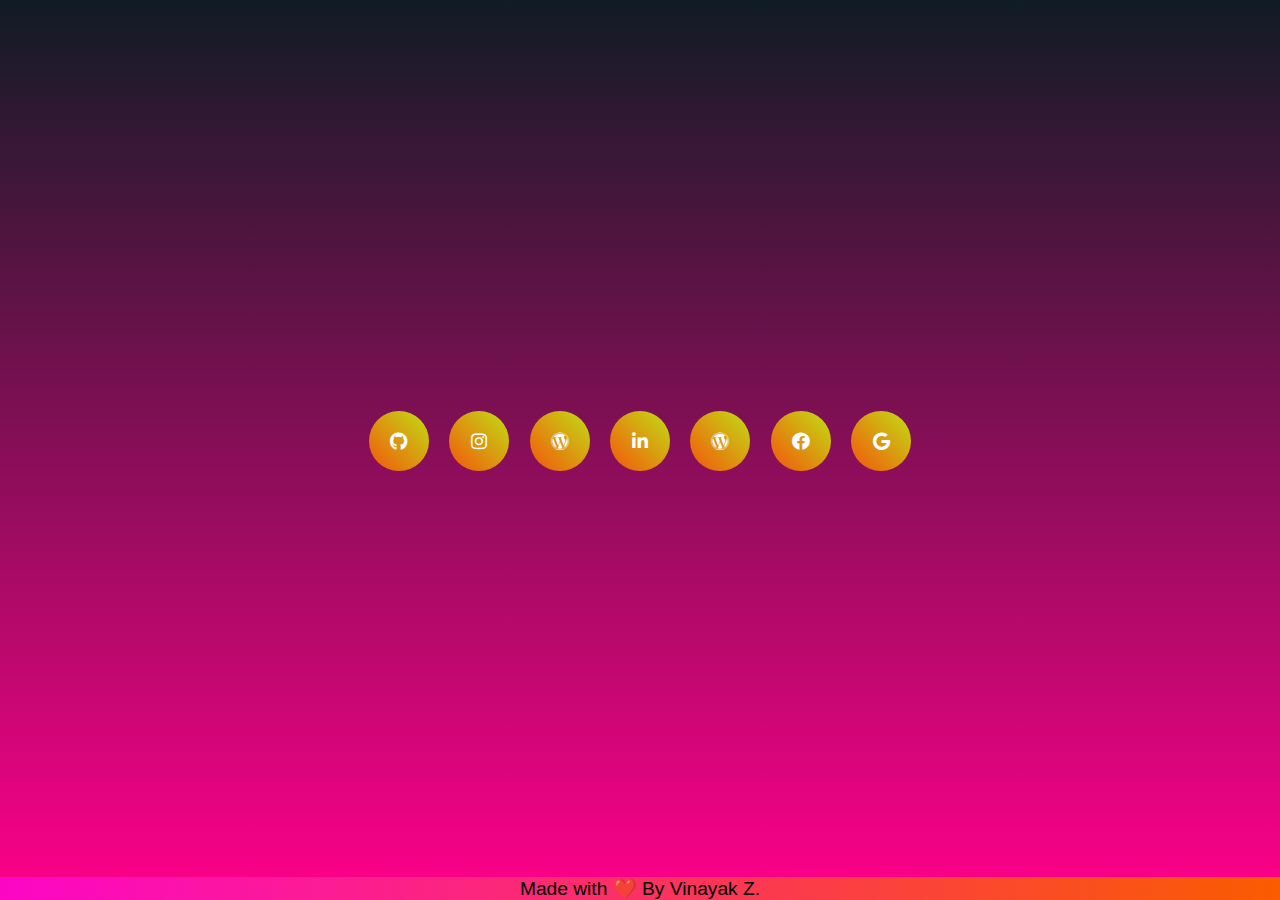
==== Follow_me.html @ 9865120c "Add files via upload" ====
<!DOCTYPE html>
<html lang="en">
<head>
  <meta charset="utf-8">
  <title>Follow Me On</title>
  <link rel="stylesheet" href="style.css">
  <link rel="stylesheet" href="https://cdnjs.cloudflare.com/ajax/libs/font-awesome/5.11.2/css/all.css">
  <style>
      *{
  margin: 0;
  padding: 0;
  font-family: "montserrat",sans-serif;
}

body{
  background: linear-gradient(to top, #ff008a,#101c25);
  height: 100vh;
  display: flex;
  align-items: center;
  justify-content: center;
  text-align: center;
    /* padding-top: 30px; */
}
/* .vs {
  padding-bottom: 18%;
    font-size: 2em;
    color: rgb(233, 0, 0);
  } */

.social-buttons a{
  display: inline-flex;
  text-decoration: none;
  font-size: 18px;
  width: 60px;
  height: 60px;
  color: #fff;
  justify-content: center;
  align-items: center;
  position: relative;
  margin: 0 8px;
}

.social-buttons a::before{
  content: "";
  position: absolute;
  width: 60px;
  height: 60px;
  background: linear-gradient(45deg,#f3550c,#c0df14);
  border-radius: 50%;
  z-index: -1;
  transition: 0.3s ease-in;
}

.social-buttons a:hover::before{
  transform: scale(0);
}

.social-buttons a i{
  transition: 0.3s ease-in;
}

.social-buttons a:hover i{
  background: linear-gradient(to top, #ff3c00,#ffff1c);
  -webkit-background-clip: text;
  -webkit-text-fill-color: transparent;
  transform: scale(2.2);
}
.buttons a{
  padding-top: 20%;
}
.footer{
    position: fixed;
    left: 0;
    bottom: 0;
    width: 100%;
    background: linear-gradient(to right, #fc06c6,#fa5c00);
    animation: animate 5s linear infinite;
    color: #fff;
    text-align: center;
}



  </style>
</head>
<body>
  <!-- <h1 class="vs">😊Please Follow Me On😊</h1> -->
    <div class="social-buttons">
      <a href="https://github.com/vinayakz" target="blank"><i class="fab fa-github"></i></a>
      <a href="https://www.instagram.com/vinayakzutti/" target="blank"><i class="fab fa-instagram"></i></a>
      <a href="https://vinayakz.wordpress.com/" target="blank"><i class="fab fa-wordpress"></i></a>
      <a href="https://in.linkedin.com/in/vinayak-zutti-a505b1134" target="blank"><i class="fab fa-linkedin-in"></i></a>
      <a href="https://profiles.wordpress.org/vinayakz/" target="blank"><i class="fab fa-wordpress"></i></a>
      <a href="https://www.facebook.com/vinoo160496" target="blank"><i class="fab fa-facebook"></i></a>
      <a href="https://www.google.com/search?q=vinayak+zutti&rlz=1C1CHBD_enIN855IN855&oq=vinayak+z&aqs=chrome.1.69i57j35i39j0l3j69i60l3.12624j0j7&sourceid=chrome&ie=UTF-8" target="blank"><i class="fab fa-google"></i></a>
    <br/><br/>
    <div class="footer" style="color:black; font-size: larger; ">Made with ❤️ By Vinayak Z.</div>
</body>
</html>
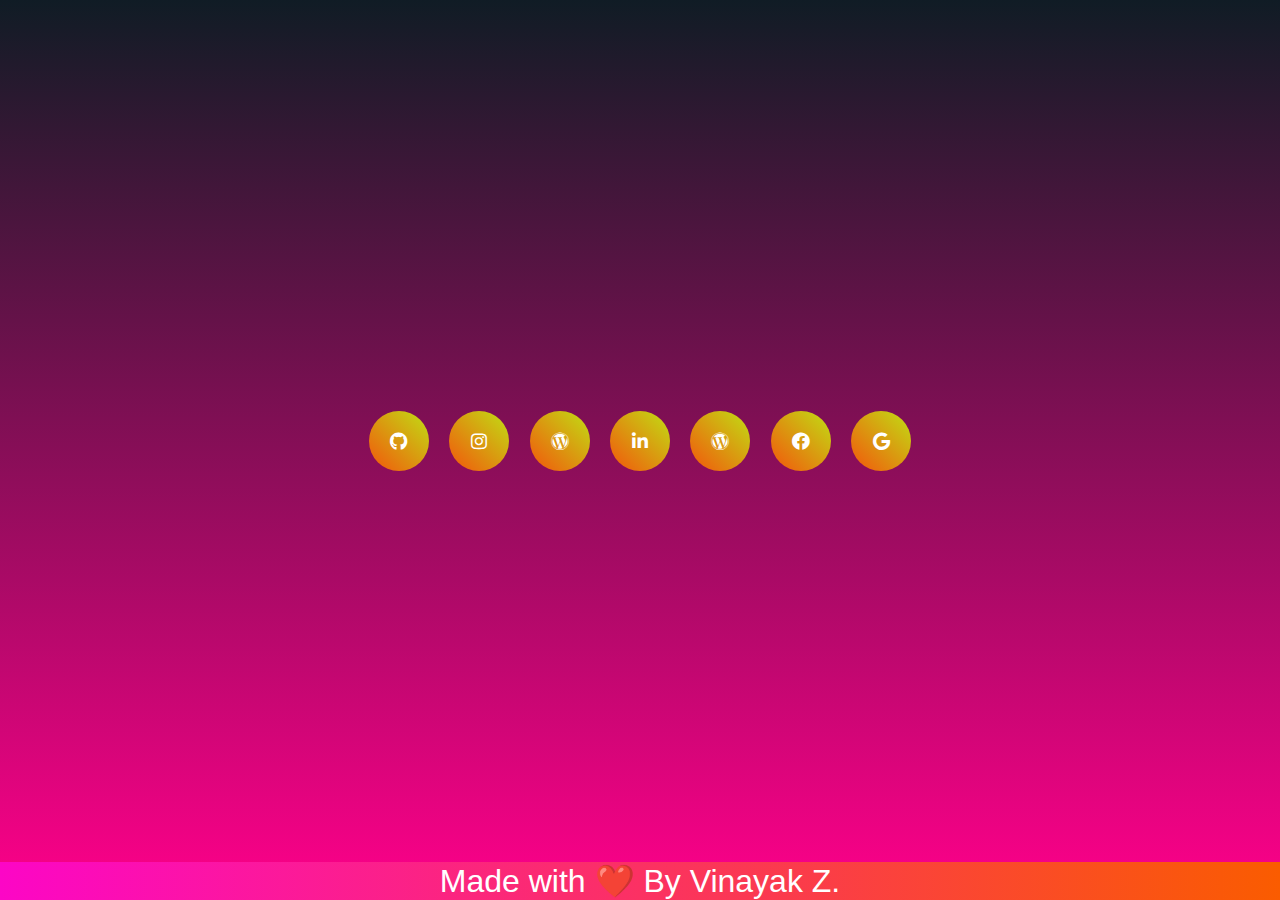
==== commit 91c710db: "Update Follow_me.html" ====
--- a/Follow_me.html
+++ b/Follow_me.html
@@ -70,6 +70,7 @@
 }
 .footer{
     position: fixed;
+    font-size: 2em;
     left: 0;
     bottom: 0;
     width: 100%;
@@ -94,7 +95,7 @@
       <a href="https://www.facebook.com/vinoo160496" target="blank"><i class="fab fa-facebook"></i></a>
       <a href="https://www.google.com/search?q=vinayak+zutti&rlz=1C1CHBD_enIN855IN855&oq=vinayak+z&aqs=chrome.1.69i57j35i39j0l3j69i60l3.12624j0j7&sourceid=chrome&ie=UTF-8" target="blank"><i class="fab fa-google"></i></a>
     <br/><br/>
-    <div class="footer" style="color:black; font-size: larger; ">Made with ❤️ By Vinayak Z.</div>
+    <div class="footer">Made with ❤️ By Vinayak Z.</div>
 </body>
 </html>
 
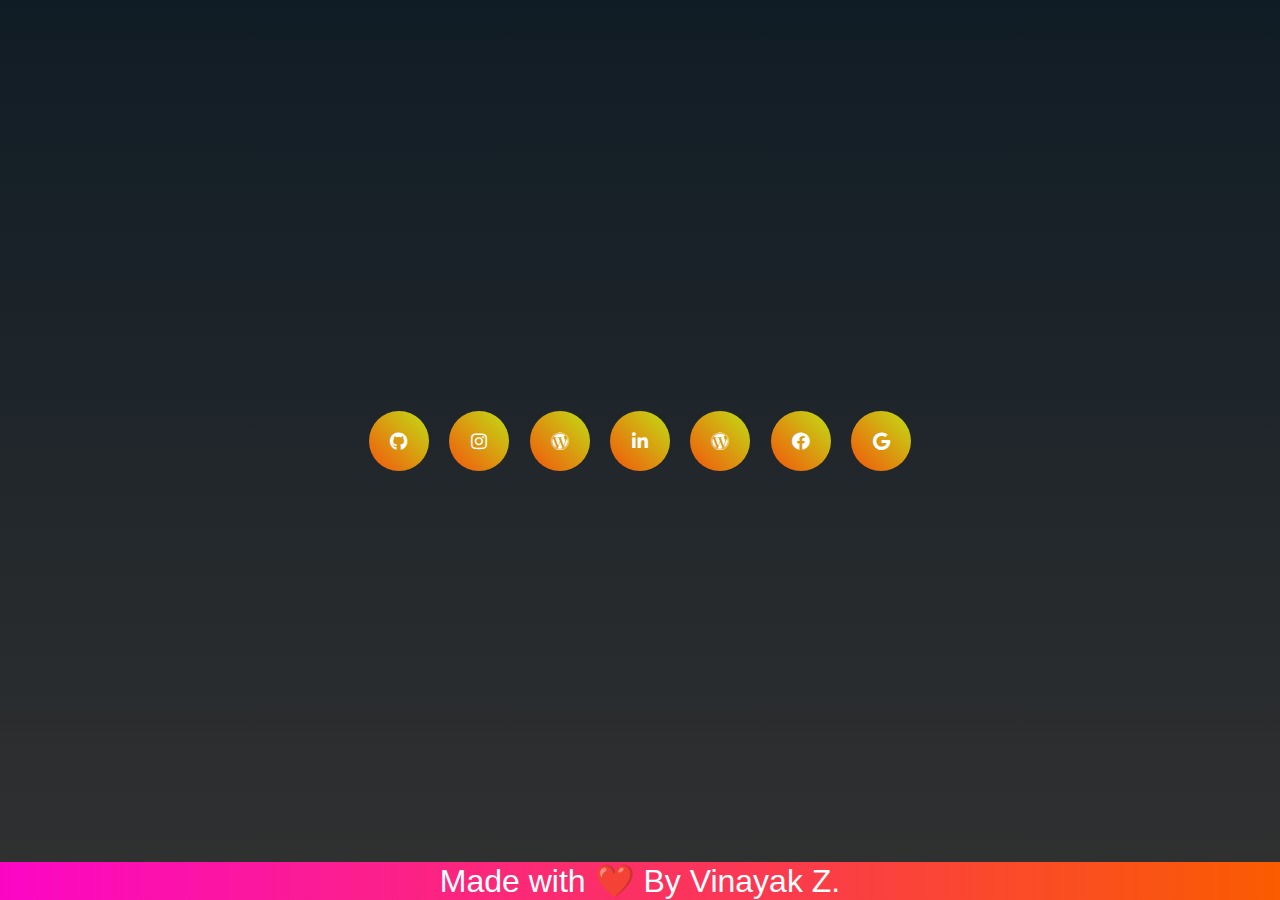
==== commit 09aefb85: "Update Follow_me.html" ====
--- a/Follow_me.html
+++ b/Follow_me.html
@@ -13,7 +13,7 @@
 }
 
 body{
-  background: linear-gradient(to top, #ff008a,#101c25);
+  background: linear-gradient(to top, #313131,#101c25);
   height: 100vh;
   display: flex;
   align-items: center;
